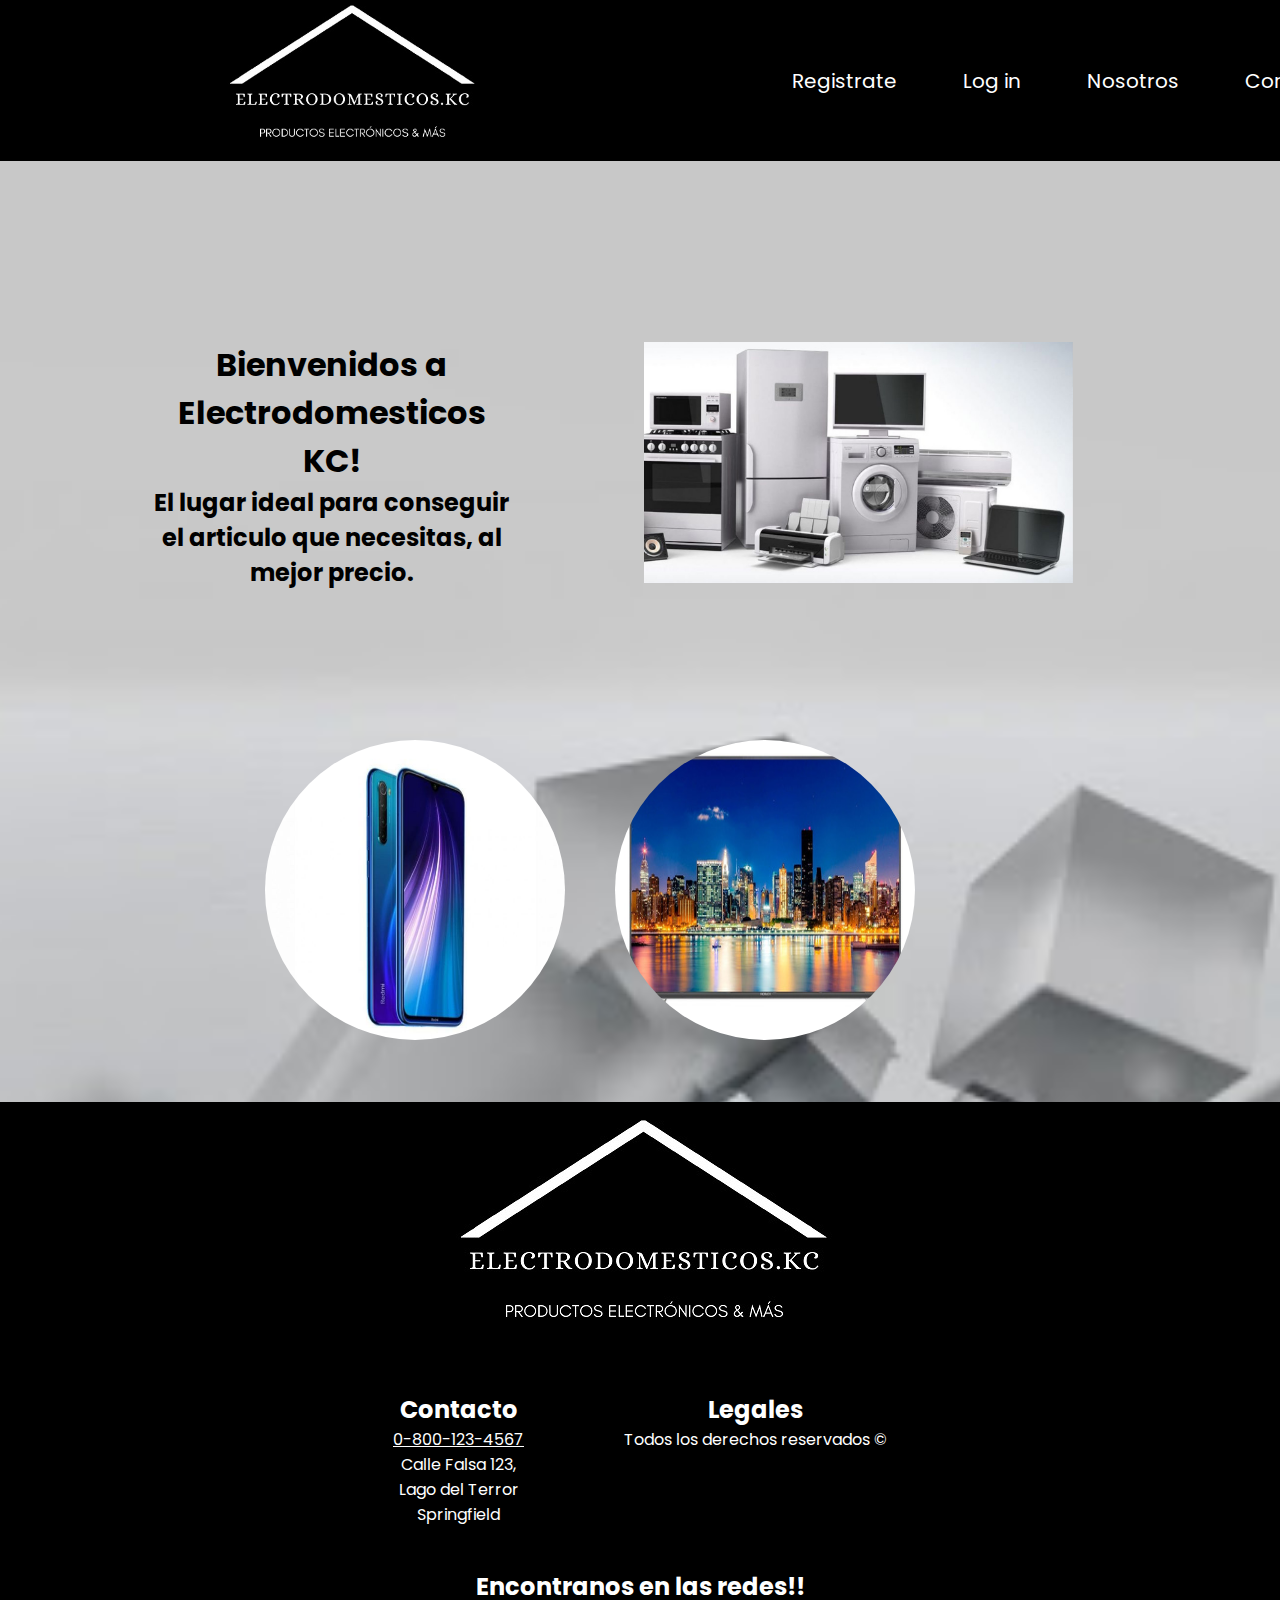
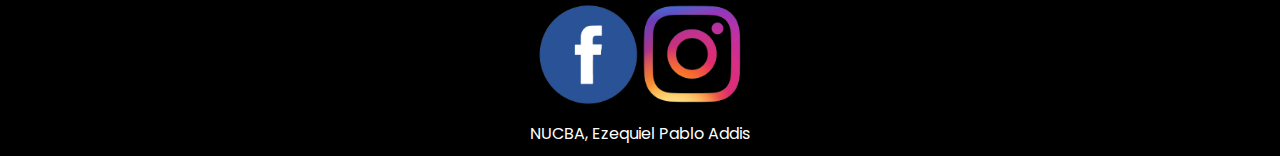
==== index.html @ f517fa46 "Iniciando Media Queries" ====
<!DOCTYPE html>
<html lang="en">
<head>
    <meta charset="UTF-8">
    <meta http-equiv="X-UA-Compatible" content="IE=edge">
    <meta name="viewport" content="width=device-width, initial-scale=1.0">
    <title>Integrador</title>
    <link rel="stylesheet" href="style.css">
</head>
<body>
    <header>
        <nav class="navbar">
            <ul class="menu">
                <!-- Logo -->
                <li>
                    <a href="#">
                        <img
                        src="./img/1 logo excel.png" 
                        alt="logo KC"
                        class="logo"
                        />
                    </a>                    
                </li>
                <!-- lists del Navbar -->
                <div class="container-items">
                    <li class="item-list">
                        <a href="#" class="item-link">Registrate</a>
                    </li>
                    <li class="item-list">
                        <a href="http://127.0.0.1:5503/login/index.html?email=&password=#" class="item-link">Log in</a>
                    </li>
                    <li class="item-list">
                        <a href="#" class="item-link">Nosotros</a>
                    </li>
                    <li class="item-list">
                        <a href="#" class="item-link">Contacto</a>
                    </li>
                </div>
                <div class="btn-container">
                    <a href="#"><i class="fa-solid fa-bars"></i></a>
                </div>
            </ul>
        </nav>
    </header>
    <div class="seccion-1">
        <div class="intro">
            <h1>Bienvenidos a Electrodomesticos KC!</h1>
            <h2>El lugar ideal para conseguir el articulo que necesitas, al mejor precio.</h2>
        </div>
        <div class="img-electro">
            <img src="img/electro.png" alt="electro" class="electro">
        </div>
    </div>
    <div class="seccion-2">
        <div class="card1">
            <a href="#" class="btn-products">
                <img src="/img/celu.jpg" alt="celu" id="celu"> <p class="text-celu">Celulares</p>
            </a>
            
        </div>
        <div class="card2">
            <a href="#" class="btn-products">
                <img src="/img/tele noblex.jpg" alt="tele" id="tele"><p class="text-tele">Televisores</p>
            </a>
        </div>
        <div class="card3"></div>
        <div class="card4"></div>
    </div>
    <footer>
        <div class="title">
            <img src="/img/1 logo excel.png" alt="logo" class="logo-footer">
        </div>
        <div class="info-container">
            <div class="contacto">
                <h2>Contacto</h2>
                <a href="#">0-800-123-4567</a>
                <p>Calle Falsa 123, 
                <p>Lago del Terror</p>
                <p>Springfield</p>
        </div>
            <div class="legales">
                <h2>Legales</h2>
                <p>
                    Todos los derechos reservados ©
                </p>
            </div>
        </div>
        <div class="redes">
            <h2>Encontranos en las redes!!</h2>
            <a href="https://www.facebook.com/electrodomesticos.kc/"><img src="img/logo face.png" alt="Facebook" class="logo-facebook"></a>
            <a href="https://www.instagram.com/electrodomesticos.kc/?hl=es"><img src="img/logo insta.png" alt="instagram" class="logo-instagram"></a>
        </div>
        <p>NUCBA, Ezequiel Pablo Addis</p>
    </footer>
</body>
</html>
---- style.css ----
@import url("https://fonts.googleapis.com/css2?family=Poppins:ital,wght@0,200;0,300;0,400;0,500;1,500&display=swap");

* {
    margin: 0;
    padding: 0;
    box-sizing: border-box;
}

body {
    width: 100vw;
    max-width: 100%;
    font-family: "poppins", sans-serif;
    background-image: url(/img/fondo.jpg);
    background-repeat: no-repeat;
    background-size: cover;
    background-attachment: scroll;
}

.navbar {
    background: black;
    padding: 0%;
    display: flex;
    flex-direction: row;
    justify-content: space-between;
    align-items: center;
}

.logo {
    position: sticky;
    width: 300px;
}

.menu {
    /* background: coral;   */
    margin-left: 200px;
    display: flex;
    flex-direction: row;
    justify-content: space-between;
    gap: 30%;
    align-items: center;
    list-style: none;
}

.container-items {
    /* background: greenyellow; */
    display: flex;
    position: sticky;
    flex-direction: row;
    gap: 20px;
    padding: 0;
}

.item-list {
    /* background: blue; */
    display: flex;
    width: max-content;
    border-style: solid;
    border-radius: 8px;
    margin: 10px;
    padding: 10px;
}

.item-link {
    color: white;
    text-decoration: none;
    font-size: 20px;
}

.item-list:hover {
    background-color: white;
    transition: ease 1s;
    transform: scale(1.2);
}

.item-link:hover {
    color: black;
    transition: 0.2s;
    transform: scale(1.2);
}

/* Sección 1 */
.seccion-1 {
    /* background: red; */
    margin-top: 30px;
    padding: 100px;
    display: flex;
    justify-content: center;
    align-items: center;
    gap: 80px;
}

.electro {
    width: 80%;
    height: 80%;
}

.intro  {
    text-align: center;
    margin: 50px;
}

/* Sección 2 */
.seccion-2  {
    margin-bottom: 30px;
    display: flex;
    justify-content: center;
    align-items: center;
    text-align: center;
    gap: 50px;
}

#celu {
    width: 300px;
    height: 300px;
    border-radius: 50%;
}

#tele {
    width: 300px;
    height: 300px;
    border-radius: 50%;
}

.text-celu {
    color: white;
    opacity: 0;
}

.btn-products {
    text-decoration: none;
}

.btn-products:hover p  {
    text-size-adjust: 20px;
    transition: 1s;
    opacity: 1;
}

.text-tele {
    color: white;
    opacity: 0;
}

.btn-products:hover {
    transition: 1s;
    opacity: 0.7;
    scale: 0.5;
}

footer {
    display: flex;
    flex-direction: column;
    justify-content: center;
    align-items: center;
    text-align: center;
    background: black;
    color: white;
    padding: 10px;
    gap: 10px;
}

.info-container {
    display: flex;
    flex-direction: row;
    gap: 100px;
}

footer .title {
    width: 30rem;
    margin-bottom: 2rem;
}

.contacto {
    margin-bottom: 2rem;
}

.contacto a {
    color: white;
}

.legales {
    max-width: 280px;
}

.logo-facebook {
    height: 100px;
}

.logo-instagram {
    height: 100px;
}

@media (max-width: 480px) {
    .navbar {
        flex-wrap: wrap;
        height: 100%;
        padding: 0px;
        margin: 0;
        width: 100%;
    }

    .menu {
        justify-content: center;
        align-items: center;
        flex-wrap: wrap;
        flex-direction: column;
    }

    .container-items {
        background: red;
        width: 100%;
        flex-wrap: wrap;
        flex-direction: column;
        gap: 0;
    }
    
    .logo {
        position: relative;
    }
}
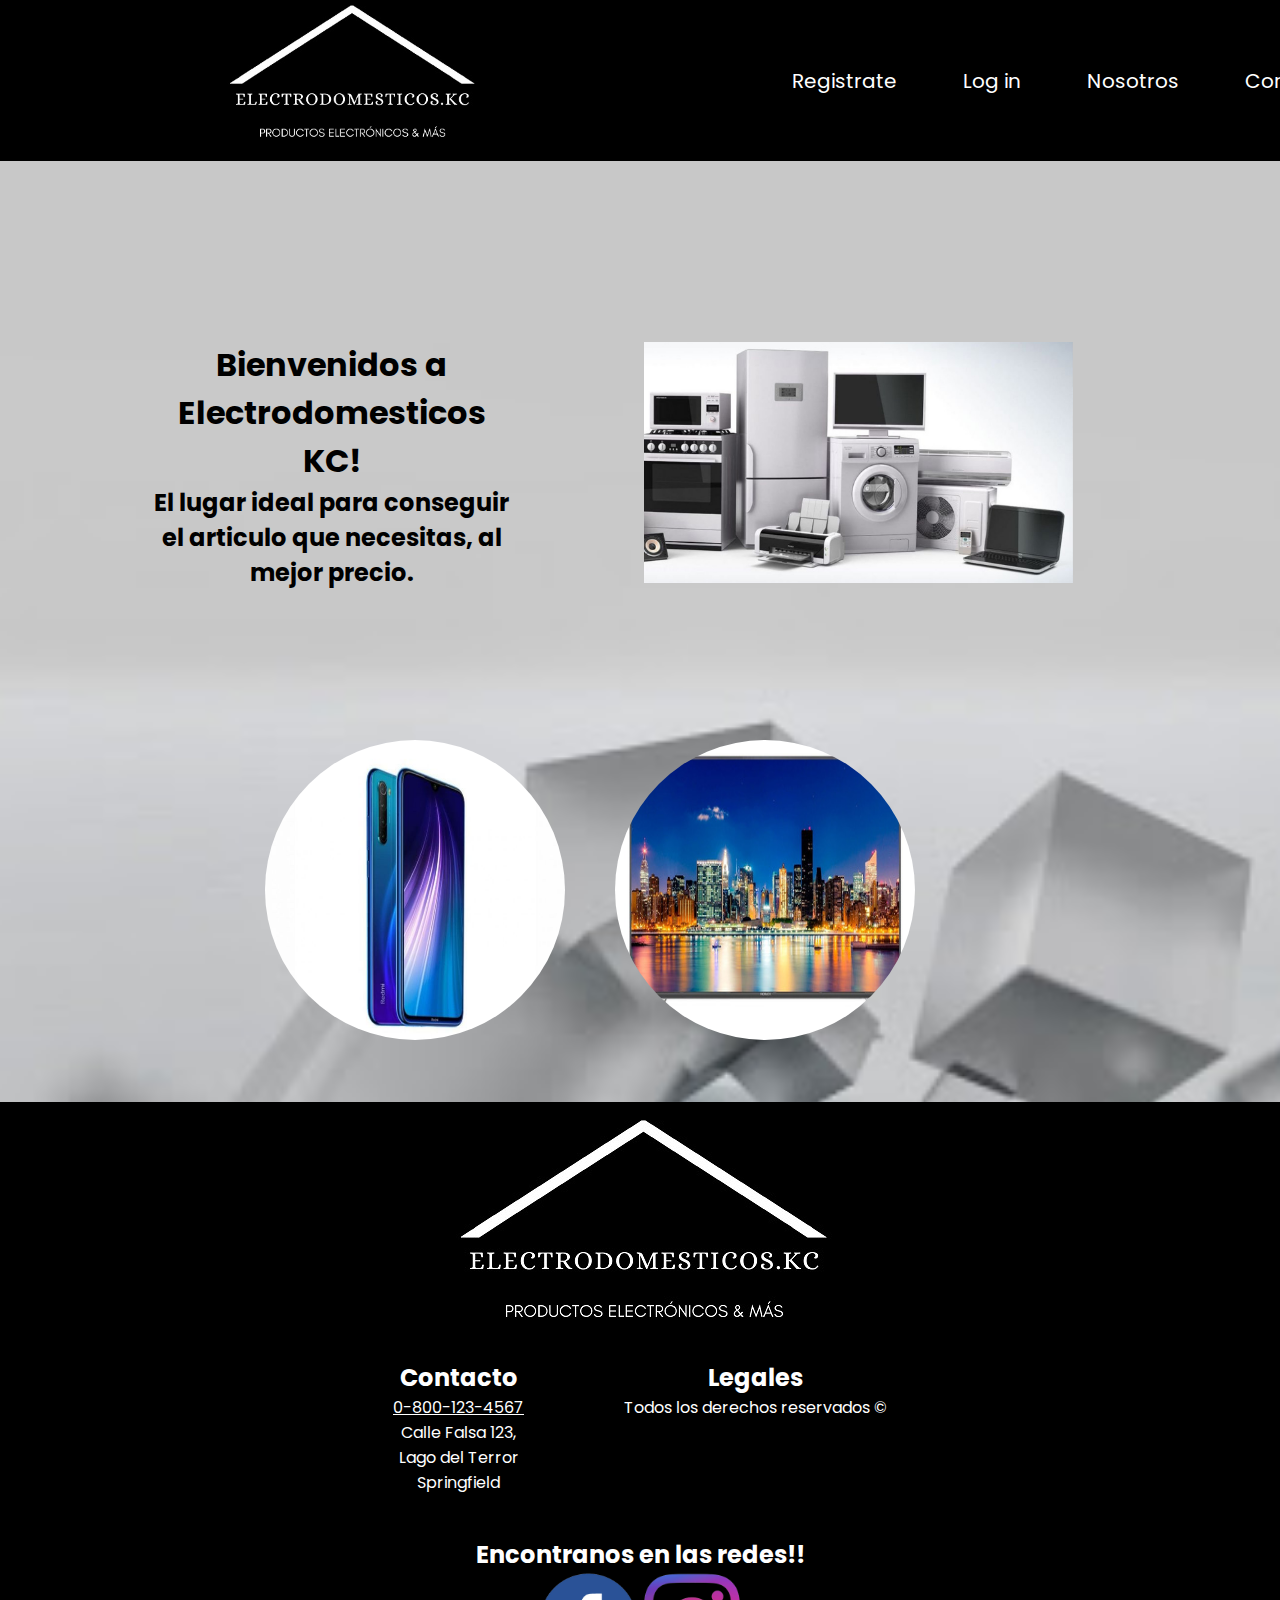
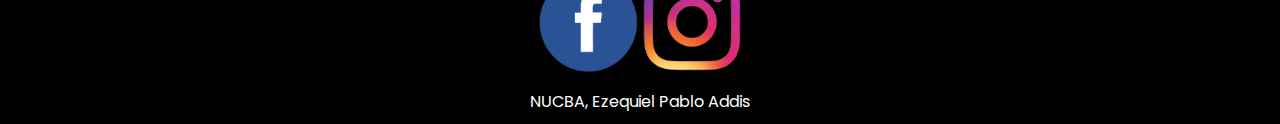
==== commit fbd341c3: "Linkee el navbar" ====
--- a/index.html
+++ b/index.html
@@ -24,7 +24,7 @@
                 <!-- lists del Navbar -->
                 <div class="container-items">
                     <li class="item-list">
-                        <a href="#" class="item-link">Registrate</a>
+                        <a href="http://127.0.0.1:5503/register/index.html" class="item-link">Registrate</a>
                     </li>
                     <li class="item-list">
                         <a href="http://127.0.0.1:5503/login/index.html?email=&password=#" class="item-link">Log in</a>
--- a/style.css
+++ b/style.css
@@ -6,9 +6,13 @@
     box-sizing: border-box;
 }
 
+html {
+    scroll-behavior: smooth;
+}
+
 body {
-    width: 100vw;
-    max-width: 100%;
+    /* width: 100vw;
+    max-width: 100%; */
     font-family: "poppins", sans-serif;
     background-image: url(/img/fondo.jpg);
     background-repeat: no-repeat;
@@ -17,8 +21,9 @@
 }
 
 .navbar {
+    width: 100vw;
     background: black;
-    padding: 0%;
+    padding: 0;
     display: flex;
     flex-direction: row;
     justify-content: space-between;
@@ -26,6 +31,7 @@
 }
 
 .logo {
+    background: green;
     position: sticky;
     width: 300px;
 }
@@ -165,11 +171,6 @@
     gap: 100px;
 }
 
-footer .title {
-    width: 30rem;
-    margin-bottom: 2rem;
-}
-
 .contacto {
     margin-bottom: 2rem;
 }
@@ -190,31 +191,83 @@
     height: 100px;
 }
 
-@media (max-width: 480px) {
+@media (max-width: 480px) and (min-width: 400px){
     .navbar {
-        flex-wrap: wrap;
-        height: 100%;
-        padding: 0px;
+        justify-content: center;
+        align-items: center;
+        flex-direction: column;
+        height: 100vh;
+    }
+
+    .menu {
         margin: 0;
-        width: 100%;
-    }
-
-    .menu {
         justify-content: center;
         align-items: center;
         flex-wrap: wrap;
         flex-direction: column;
+        justify-content: space-between;
+        gap: 60px;
     }
 
     .container-items {
-        background: red;
-        width: 100%;
+        /* background: red; */
+        width: 100vw;
         flex-wrap: wrap;
         flex-direction: column;
-        gap: 0;
+        gap: 10px;
+        justify-content: center;
+        align-items: center;
+    }
+
+    .item-list {
+        justify-content: center;
+        text-align: center;
+        margin: 0;
+        padding: 0;
+        border-style: solid;
+        border-color: white;
+        width: 100vw;
+    }
+
+    .seccion-1 {
+        width: 100vw;
+        margin: 0;
+        padding: 0;
+        flex-direction: column;
+        gap: 5px;
+    }
+
+    .electro {
+        width: 100vw;
+        margin-bottom: 20px;
+    }
+
+    .text-celu {
+        opacity: 1;
+    }
+
+    .text-tele {
+        opacity: 1;
+    }
+
+    .seccion-2 {
+        width: 100vw;
+        flex-direction: column;
+        gap: 20px;
+    }   
+
+    .title {
+        width: 100vw;
+    }
+
+    .logo-footer {
+        width: 150px;
+    }
+
+    .info-container {
+        justify-content: space-around;
+        gap: 30px;
+        font-size: small;
     }
     
-    .logo {
-        position: relative;
-    }
 }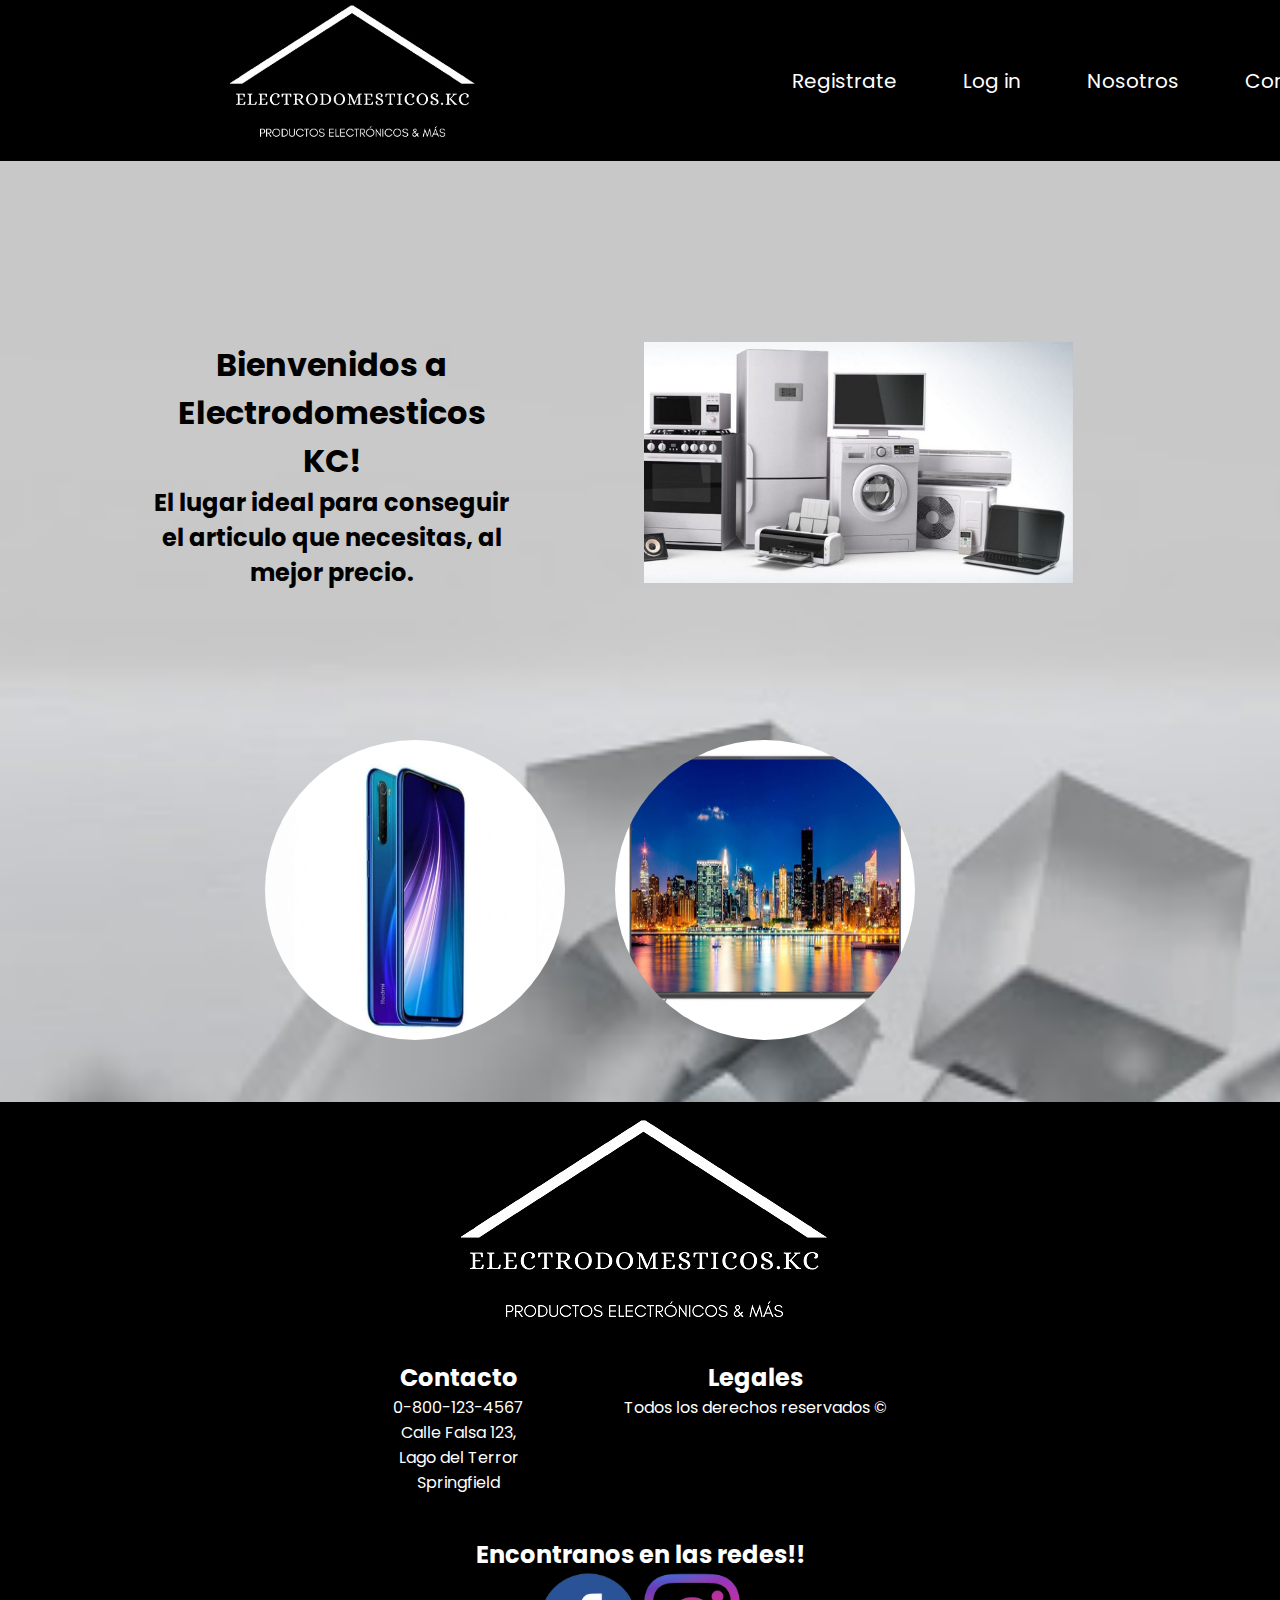
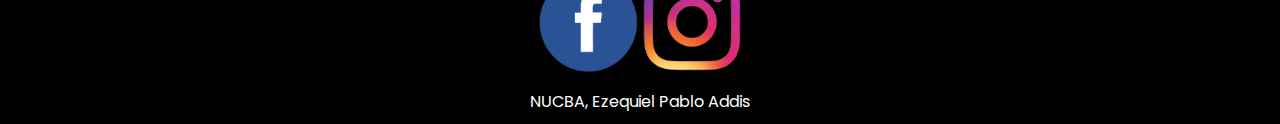
==== commit 74f66fc8: "Navbar linkeado 100%" ====
--- a/index.html
+++ b/index.html
@@ -30,10 +30,10 @@
                         <a href="http://127.0.0.1:5503/login/index.html?email=&password=#" class="item-link">Log in</a>
                     </li>
                     <li class="item-list">
-                        <a href="#" class="item-link">Nosotros</a>
+                        <a href="#nosotros" class="item-link">Nosotros</a>
                     </li>
                     <li class="item-list">
-                        <a href="#" class="item-link">Contacto</a>
+                        <a href="#contacto" class="item-link">Contacto</a>
                     </li>
                 </div>
                 <div class="btn-container">
@@ -43,7 +43,7 @@
         </nav>
     </header>
     <div class="seccion-1">
-        <div class="intro">
+        <div class="intro" id="nosotros">
             <h1>Bienvenidos a Electrodomesticos KC!</h1>
             <h2>El lugar ideal para conseguir el articulo que necesitas, al mejor precio.</h2>
         </div>
@@ -71,9 +71,9 @@
             <img src="/img/1 logo excel.png" alt="logo" class="logo-footer">
         </div>
         <div class="info-container">
-            <div class="contacto">
+            <div class="contacto" id="contacto">
                 <h2>Contacto</h2>
-                <a href="#">0-800-123-4567</a>
+                <p>0-800-123-4567</p>
                 <p>Calle Falsa 123, 
                 <p>Lago del Terror</p>
                 <p>Springfield</p>
